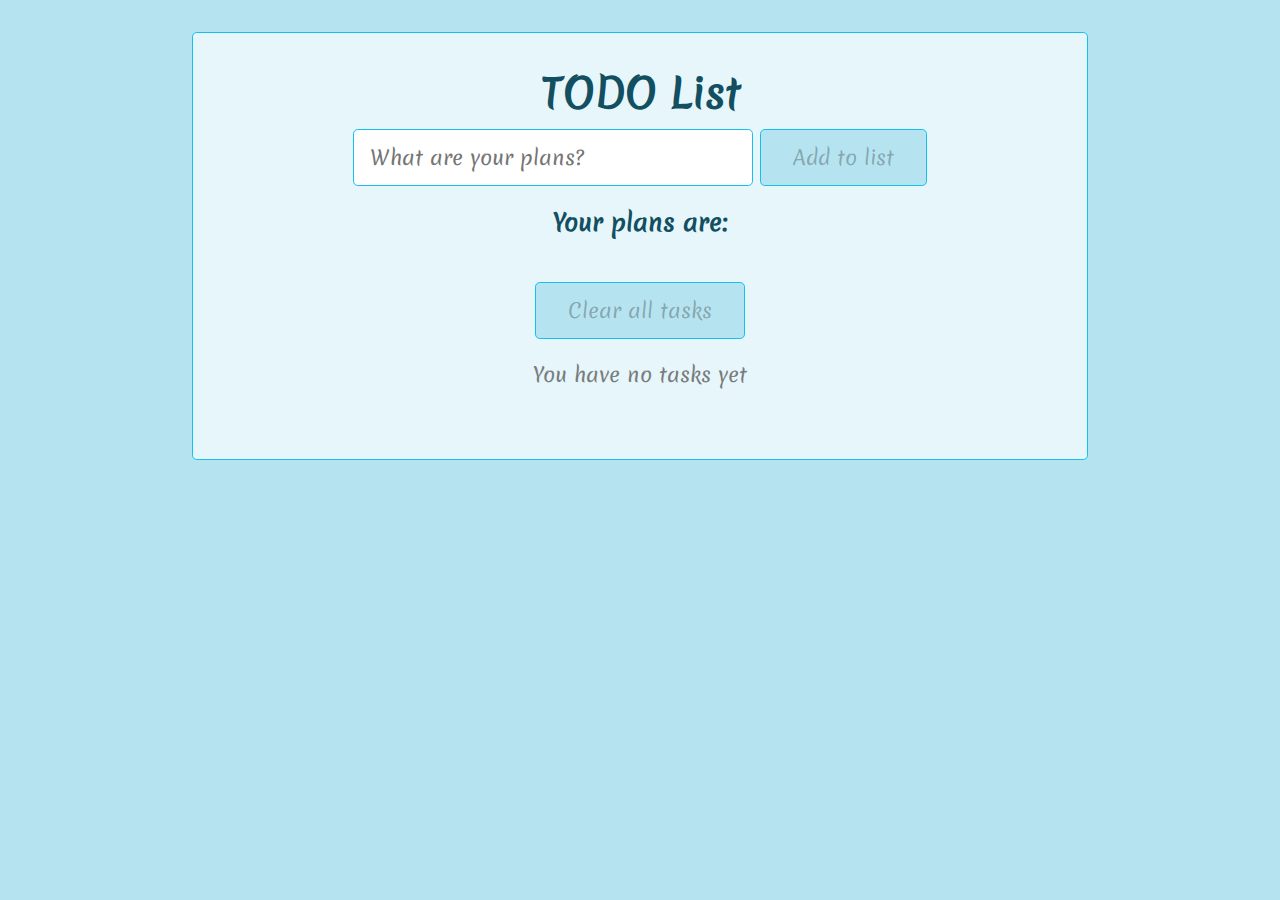
==== todo-list-advanced/index.html @ fd820953 "feat: task todo-list-advanced in progress" ====
<!DOCTYPE html>
<html lang="en">
	<head>
		<meta charset="UTF-8">
		<meta name="viewport" content="width=device-width, initial-scale=1.0">
		<meta http-equiv="X-UA-Compatible" content="ie=edge">
		<title>TODO List</title>
		<link rel="stylesheet" href="style/normalize.css">
    <link rel="stylesheet" href="style/style.css">
	</head>
	<body>
    <section class="todo-list">
      <h1 class="todo-list__title">TODO List</h1>

      <div class="todo-list__input-container">
        <input name="task-input" type="text" class="todo-list__input" placeholder="What are your plans?">
        <button type="button" class="button todo-list__button">Add to list</button>
      </div>

      <h3>Your plans are:</h3>

      <ul class="todo-list__list">
        <!-- <li class="todo-list__item"><input type="checkbox" name="task" class="todo-list__chbox"><label class="todo-list__chbox-label"></label></li> -->
      </ul>

      <button type="button" class="button todo-list__clear">Clear all tasks</button>

      <div class="todo-list__no-tasks-message">You have no tasks yet</div>

      <p class="todo-list__result"></p>
    </section>

		<script src="script.js"></script>
	</body>
</html>
---- todo-list-advanced/style/style.css ----
@font-face {
  font-family: "MerReg";
  src: url("../assets/fonts/Merienda-Regular.ttf");
  font-weight: 400;
  font-style: normal;
}
body {
  background-color: rgb(182, 227, 240);
  font: normal normal 20px/24px MerReg, sans-serif;
  color: rgb(18, 79, 97);
}

.todo-list {
  max-width: 70%;
  margin: 2rem auto;
  border: 1px solid rgb(20, 192, 240);
  border-radius: 0.3rem;
  background-color: rgb(231, 246, 251);
  padding: 3rem;
  display: flex;
  flex-direction: column;
  align-items: center;
  justify-content: center;
  gap: 1.5rem;
}
.todo-list__input {
  width: 25rem;
  padding: 1rem;
  border: 1px solid rgb(20, 192, 240);
  border-radius: 0.3rem;
}
.todo-list__list {
  list-style: none;
}
.todo-list__item {
  display: flex;
  gap: 0.8rem;
  align-items: center;
}
.todo-list__item.done {
  text-decoration: line-through;
  color: rgb(109, 122, 126);
}
.todo-list__no-tasks-message {
  color: rgb(120, 124, 125);
}

.invalid {
  box-shadow: 0 0 0.1rem 0.15rem rgb(240, 20, 170);
}

.button {
  padding: 1rem 2rem;
  border: 1px solid rgb(20, 192, 240);
  border-radius: 0.3rem;
  background-color: rgb(182, 227, 240);
  cursor: pointer;
  transition: all 0.7s ease;
}

.button.hover {
  transform: scale(0.95);
}

.button.active {
  transform: scale(0.95);
  background-color: rgb(52, 139, 165);
  color: white;
}
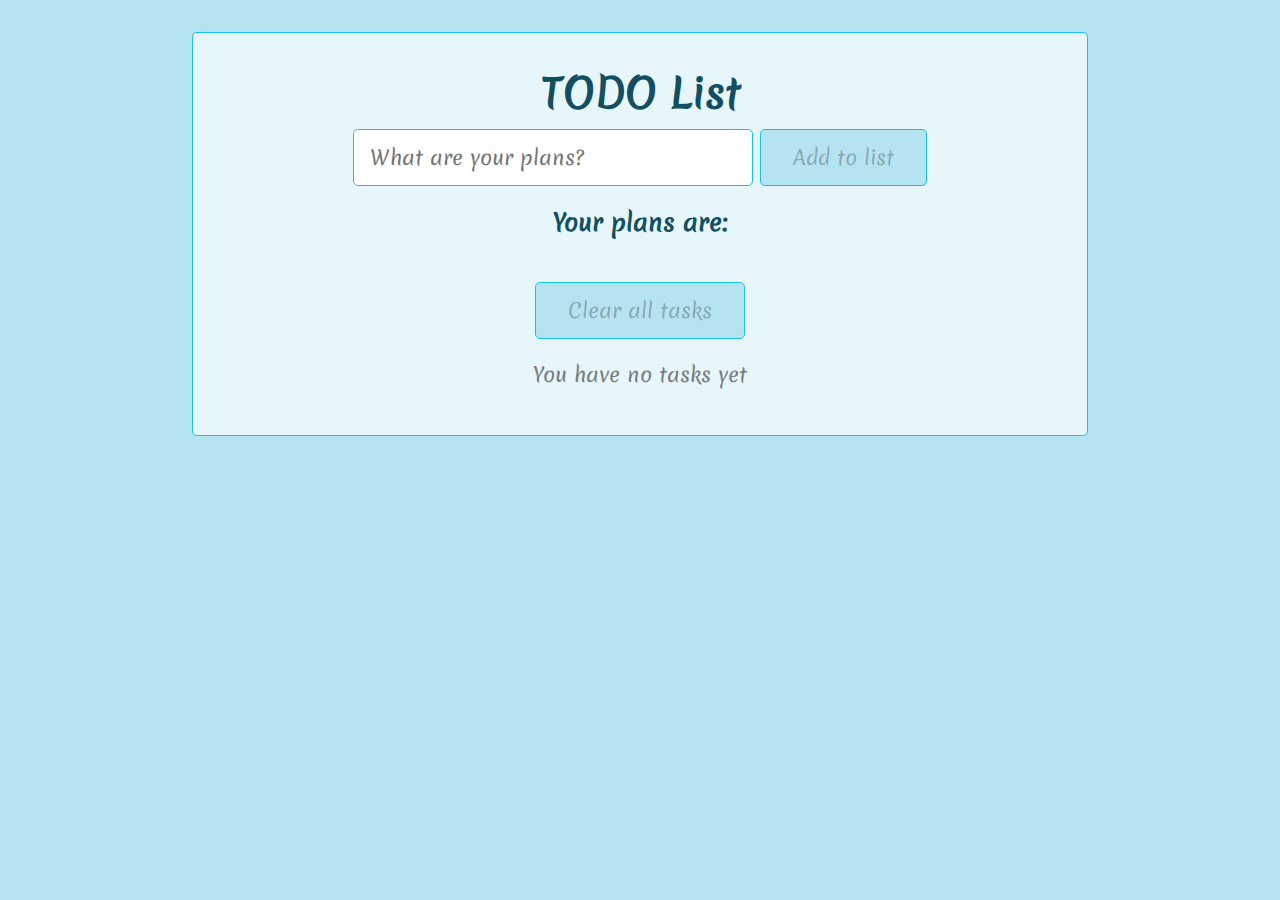
==== commit 2e25ee05: "feat: add solution to task todo-list-advanced" ====
--- a/todo-list-advanced/index.html
+++ b/todo-list-advanced/index.html
@@ -7,6 +7,7 @@
 		<title>TODO List</title>
 		<link rel="stylesheet" href="style/normalize.css">
     <link rel="stylesheet" href="style/style.css">
+    <link rel="shortcut icon" href="assets/img/star.png" type="image/png">
 	</head>
 	<body>
     <section class="todo-list">
@@ -26,8 +27,6 @@
       <button type="button" class="button todo-list__clear">Clear all tasks</button>
 
       <div class="todo-list__no-tasks-message">You have no tasks yet</div>
-
-      <p class="todo-list__result"></p>
     </section>
 
 		<script src="script.js"></script>
--- a/todo-list-advanced/style/style.css
+++ b/todo-list-advanced/style/style.css
@@ -37,16 +37,8 @@
   gap: 0.8rem;
   align-items: center;
 }
-.todo-list__item.done {
-  text-decoration: line-through;
-  color: rgb(109, 122, 126);
-}
 .todo-list__no-tasks-message {
   color: rgb(120, 124, 125);
-}
-
-.invalid {
-  box-shadow: 0 0 0.1rem 0.15rem rgb(240, 20, 170);
 }
 
 .button {
@@ -57,12 +49,10 @@
   cursor: pointer;
   transition: all 0.7s ease;
 }
-
-.button.hover {
+.button:not([disabled]):hover {
   transform: scale(0.95);
 }
-
-.button.active {
+.button:not([disabled]):active {
   transform: scale(0.95);
   background-color: rgb(52, 139, 165);
   color: white;
